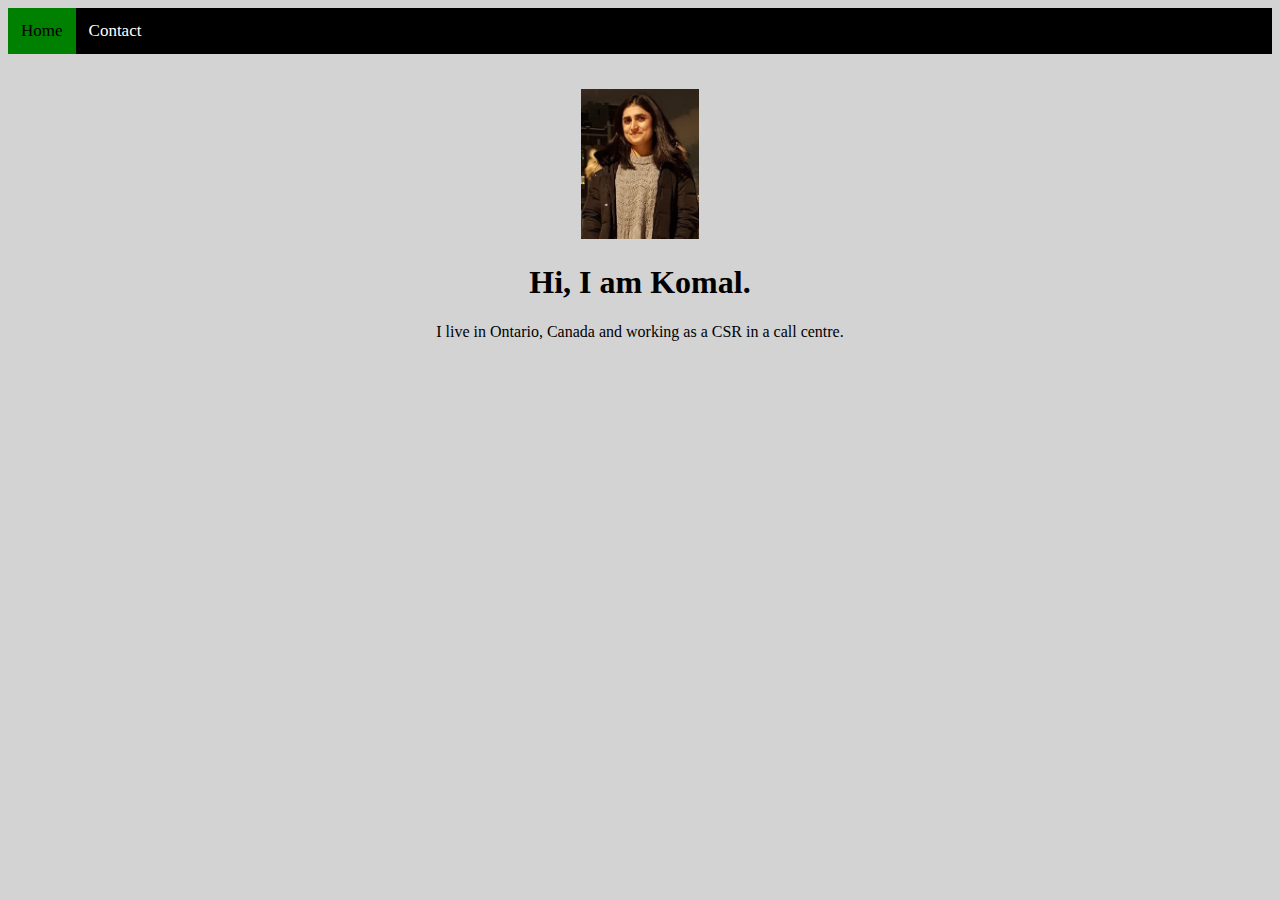
==== index.html @ 95e3cf08 "Personal Website Ready" ====
<!DOCTYPE html>
<html>
  <head>
   <title>Home</title>
    <link href="stylesheet.css" rel="stylesheet" type="text/css"/>
  </head>
  <body>
    <header>
      <nav>
          <ul>
            <li><a href="#home" class="active">Home</a></li>
            <li><a href="contact.html">Contact</a></li>
          </ul>
      </nav>
    </header>
   <div class="container">
    <img height="150px" src="411291d1-054b-4301-9439-97aeb21014af.JPG" alt="Sorry! unable to load image"/>
    <h1>Hi, I am Komal.</h1>
    <p>I live in Ontario, Canada and working as a CSR in a call centre.</p>
   </div>
  </body>
</html>
---- stylesheet.css ----
/*change the background color*/
body{
  background-color: lightgrey;  
}

/*place the image in center*/
   img {
    margin-left: auto;
    margin-right: auto;
    margin-top: 35px;
    /*display: block;*/    
    }
   
/*text alignment should be center where attribute is 'container'*/    
.container{
    text-align: center;
  }

  .container1{
    text-align: center;
    margin-top: 80px;
  }

  /*remove the dot from list elements*/
  nav ul{
    margin: 0;
    padding: 0;
    list-style: none; 
    overflow: hidden;
    background-color: black;
  }

/*display li elements next to each other*/
  nav li{
  display: inline;    
  } 

  /*text decoration in header*/
  nav a{    
    color: White;
    text-decoration: none;
    font-size: 17px;
    padding: 13px;
    float: left;
  }
 
 /*Change color by hovering a mouse*/ 
  nav a:hover{
    color: black;
    background-color: White;
  }

  nav a.active{
    background-color: green;
    color: black;
  }
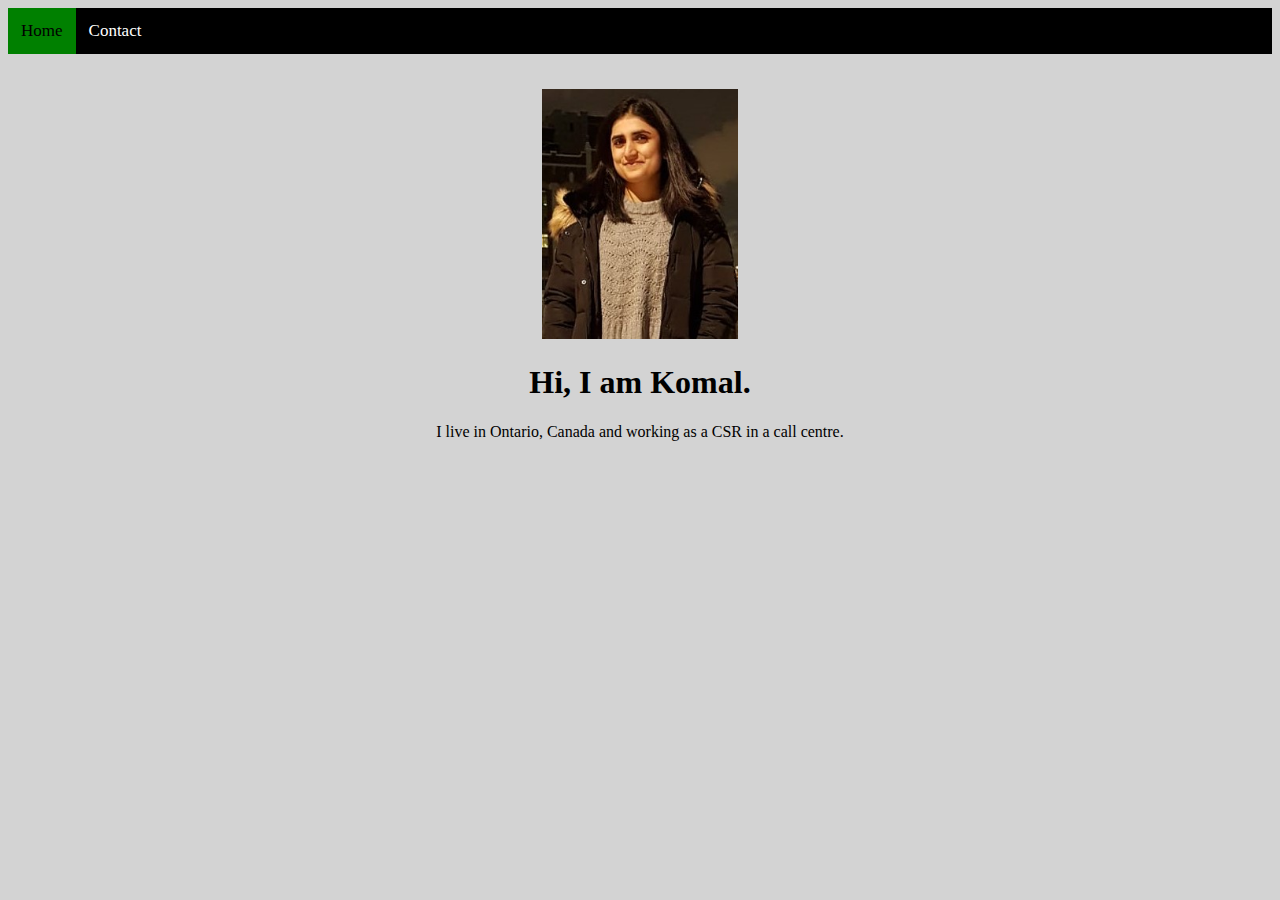
==== commit 9751f86a: "edit photo height" ====
--- a/index.html
+++ b/index.html
@@ -1,7 +1,10 @@
 <!DOCTYPE html>
 <html>
   <head>
-   <title>Home</title>
+    <meta charset="UTF-8">
+    <meta http-equiv="X-UA-Compatible" content="IE=edge">
+    <meta name="viewport" content="width=device-width, initial-scale=1.0">
+    <title>Home</title>
     <link href="stylesheet.css" rel="stylesheet" type="text/css"/>
   </head>
   <body>
@@ -14,7 +17,7 @@
       </nav>
     </header>
    <div class="container">
-    <img height="150px" src="411291d1-054b-4301-9439-97aeb21014af.JPG" alt="Sorry! unable to load image"/>
+    <img height="250px" src="411291d1-054b-4301-9439-97aeb21014af.JPG" alt="Sorry! unable to load image"/>
     <h1>Hi, I am Komal.</h1>
     <p>I live in Ontario, Canada and working as a CSR in a call centre.</p>
    </div>
